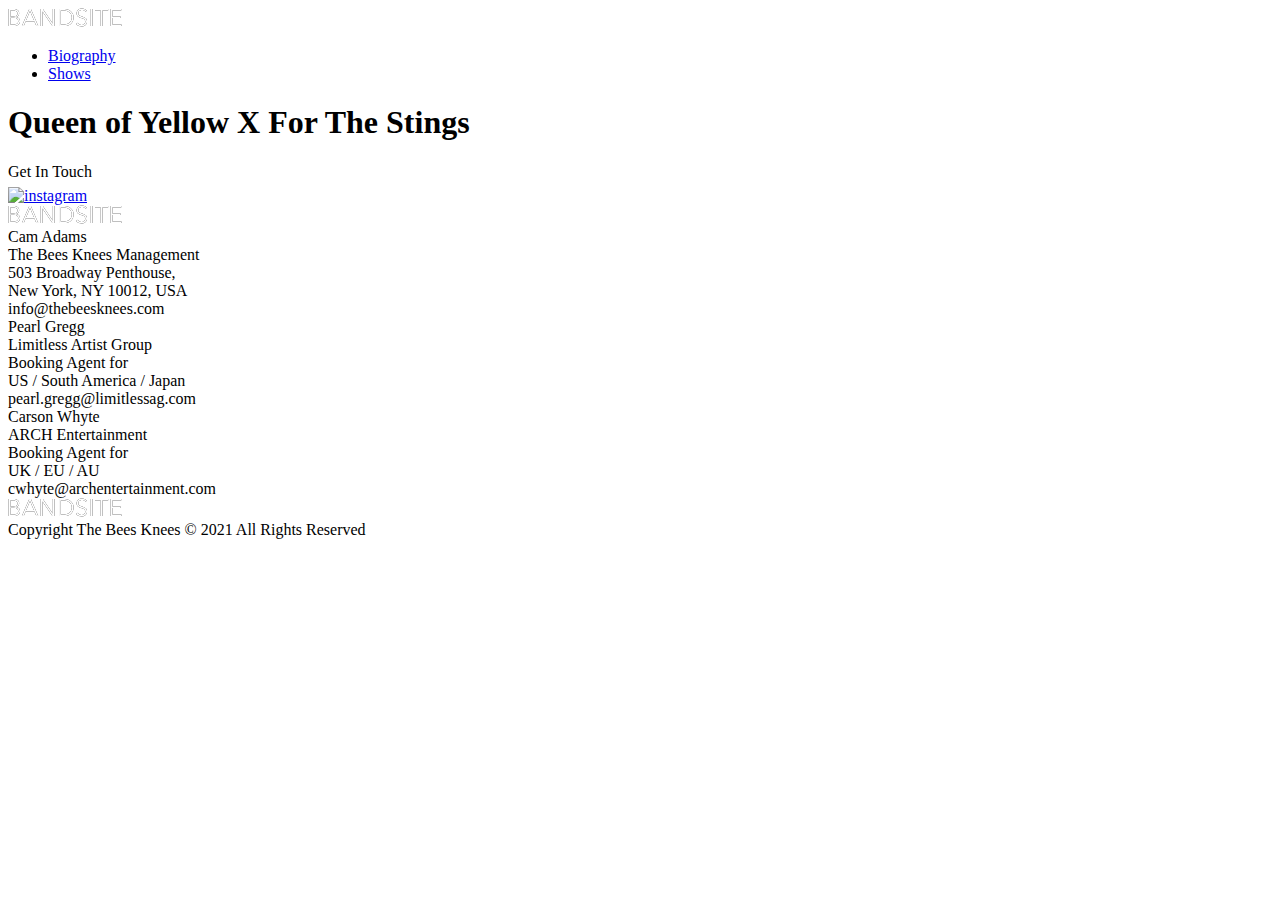
==== pages/shows.html @ a6433082 "created shows page and styled, updated folders" ====
<!DOCTYPE html>
<html lang="en">
<head>
    <meta charset="UTF-8">
    <meta http-equiv="X-UA-Compatible" content="IE=edge">
    <meta name="viewport" content="width=device-width, initial-scale=1.0">
    <link rel="stylesheet" href="../styles/shows.css" />
    <title>Shows Page</title>
</head>
<body>
    <header>
        <nav class="navbar">
          <div class="navbar__logo">
            <a href="../index.html" class="navbar__logo-link"><img class="navbar__logo-image" src="../assets/Logo/Logo-bandsite.svg"/></a>
          </div>
          <ul class="navbar__menu">
            <li class="navbar__options">
              <a class="navbar__button" href="../index.html">Biography</a>
            </li>
            <li class="navbar__options navbar__options--active">
              <a class="navbar__button navbar__button--active" href="../pages/shows.html">Shows</a>
            </li>
          </ul>
        </nav>
      </header>

      <div class="banner banner--shows">
        <!-- font color being dulled by overlay-->
        <div class="banner__overlay"></div>
        <h1 class="banner__text">Queen of Yellow X For The Stings</h1>
      </div>

      <footer>
        <div class="footer">
          <div class="footer__social">
            <div class="footer__heading">
            <div class="title--white">Get In Touch</div>
              <div class="footer__icons">
              <a target="_blank" href="https://www.instagram.com/"><img src="../assets/icons/Icon-IG.svg" alt="instagram"/></a>
              <a target="_blank" href="https://www.facebook.com/"><img src="../assets/Icons/Icon-facebook.svg" alt="facebook"/></a>
              <a target="_blank" href="https://www.twitter.com/"><img src="../assets/Icons/Icon-twitter.svg" alt="twitter"/></a>
            </div>
          </div>
            <div class="footer__logo--top"><img src="../assets/Logo/Logo-bandsite.svg"/></div>
          </div>
  
          <div class="footer__contact-list">
            <div class="footer__contact-item">
              <div class="footer__contact-info--bold">Cam Adams<br>The Bees Knees Management</div>
              <div class="footer__contact-info">503 Broadway Penthouse,<br>New York, NY 10012, USA </div>
              <div class="footer__contact-info">info@thebeesknees.com</div>
            </div>
            <div class="footer__contact-item">
              <div class="footer__contact-info--bold">Pearl Gregg<br>Limitless Artist Group</div>
              <div class="footer__contact-info">Booking Agent for<br>US / South America / Japan</div>
              <div class="footer__contact-info">pearl.gregg@limitlessag.com</div>
            </div>
            <div class="footer__contact-item">
              <div class="footer__contact-info--bold">Carson Whyte<br>ARCH Entertainment</div>
              <div class="footer__contact-info">Booking Agent for<br>UK / EU / AU</div>
              <div class="footer__contact-info">cwhyte@archentertainment.com</div>
            </div>
          </div>
          <div class="footer__logo"><img src="../assets/Logo/Logo-bandsite.svg"/></div>
          <div class="footer__trademark">Copyright The Bees Knees © 2021 All Rights Reserved</div>
        </div>
      </footer>
</body>
</html>
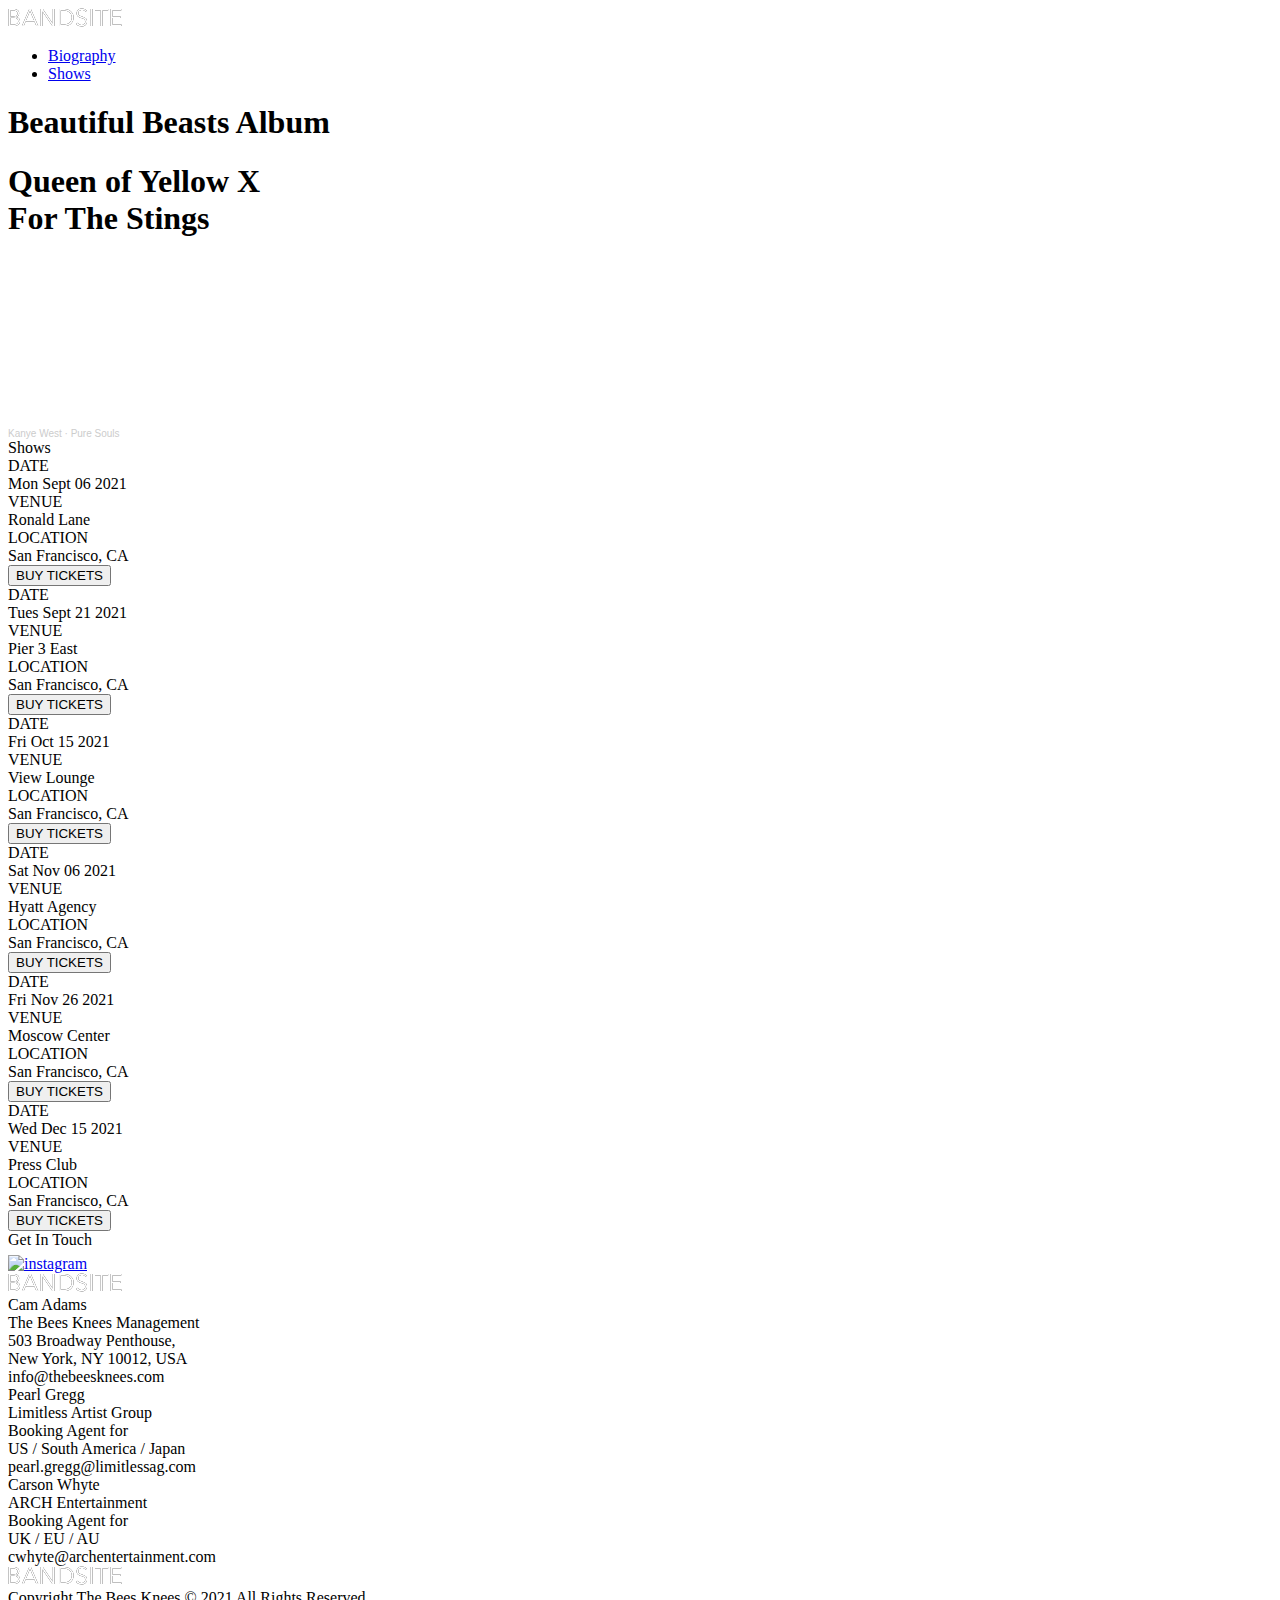
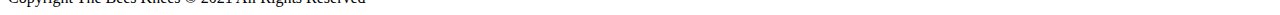
==== commit 3eefec96: "created show page, mobile styling added, comments removed" ====
--- a/pages/shows.html
+++ b/pages/shows.html
@@ -23,13 +23,25 @@
           </ul>
         </nav>
       </header>
-
+      <main>
       <div class="banner banner--shows">
         <!-- font color being dulled by overlay-->
         <div class="banner__overlay"></div>
-        <h1 class="banner__text">Queen of Yellow X For The Stings</h1>
+        <div class="banner__text-container">
+        <h1 class="banner__text--small">Beautiful Beasts Album</h1>
+        <h1 class="banner__text">Queen of Yellow X <br> For The Stings</h1>
       </div>
-
+       
+        <div class="banner__song">
+          <iframe width="100%" height="166" scrolling="no" frameborder="no" allow="autoplay" src="https://w.soundcloud.com/player/?url=https%3A//api.soundcloud.com/tracks/1114928860&color=ff5500"></iframe>
+          <div style="font-size: 10px; color: #cccccc;line-break: anywhere;word-break: normal;overflow: hidden;white-space: nowrap;text-overflow: ellipsis; font-family: Interstate,Lucida Grande,Lucida Sans Unicode,Lucida Sans,Garuda,Verdana,Tahoma,sans-serif;font-weight: 100;"><a href="https://soundcloud.com/kanyewest" title="Kanye West" target="_blank" style="color: #cccccc; text-decoration: none;">Kanye West</a> · <a href="https://soundcloud.com/kanyewest/pure-souls" title="Pure Souls" target="_blank" style="color: #cccccc; text-decoration: none;">Pure Souls</a></div>
+        </div>
+      </div>
+        <div class="shows">
+          <div class="title shows__title">Shows</div>
+          <div class="shows__display"></div>
+        </div>        
+    </main>
       <footer>
         <div class="footer">
           <div class="footer__social">
@@ -66,4 +78,5 @@
         </div>
       </footer>
 </body>
+<script src="../scripts/build-shows-page.js"></script>
 </html>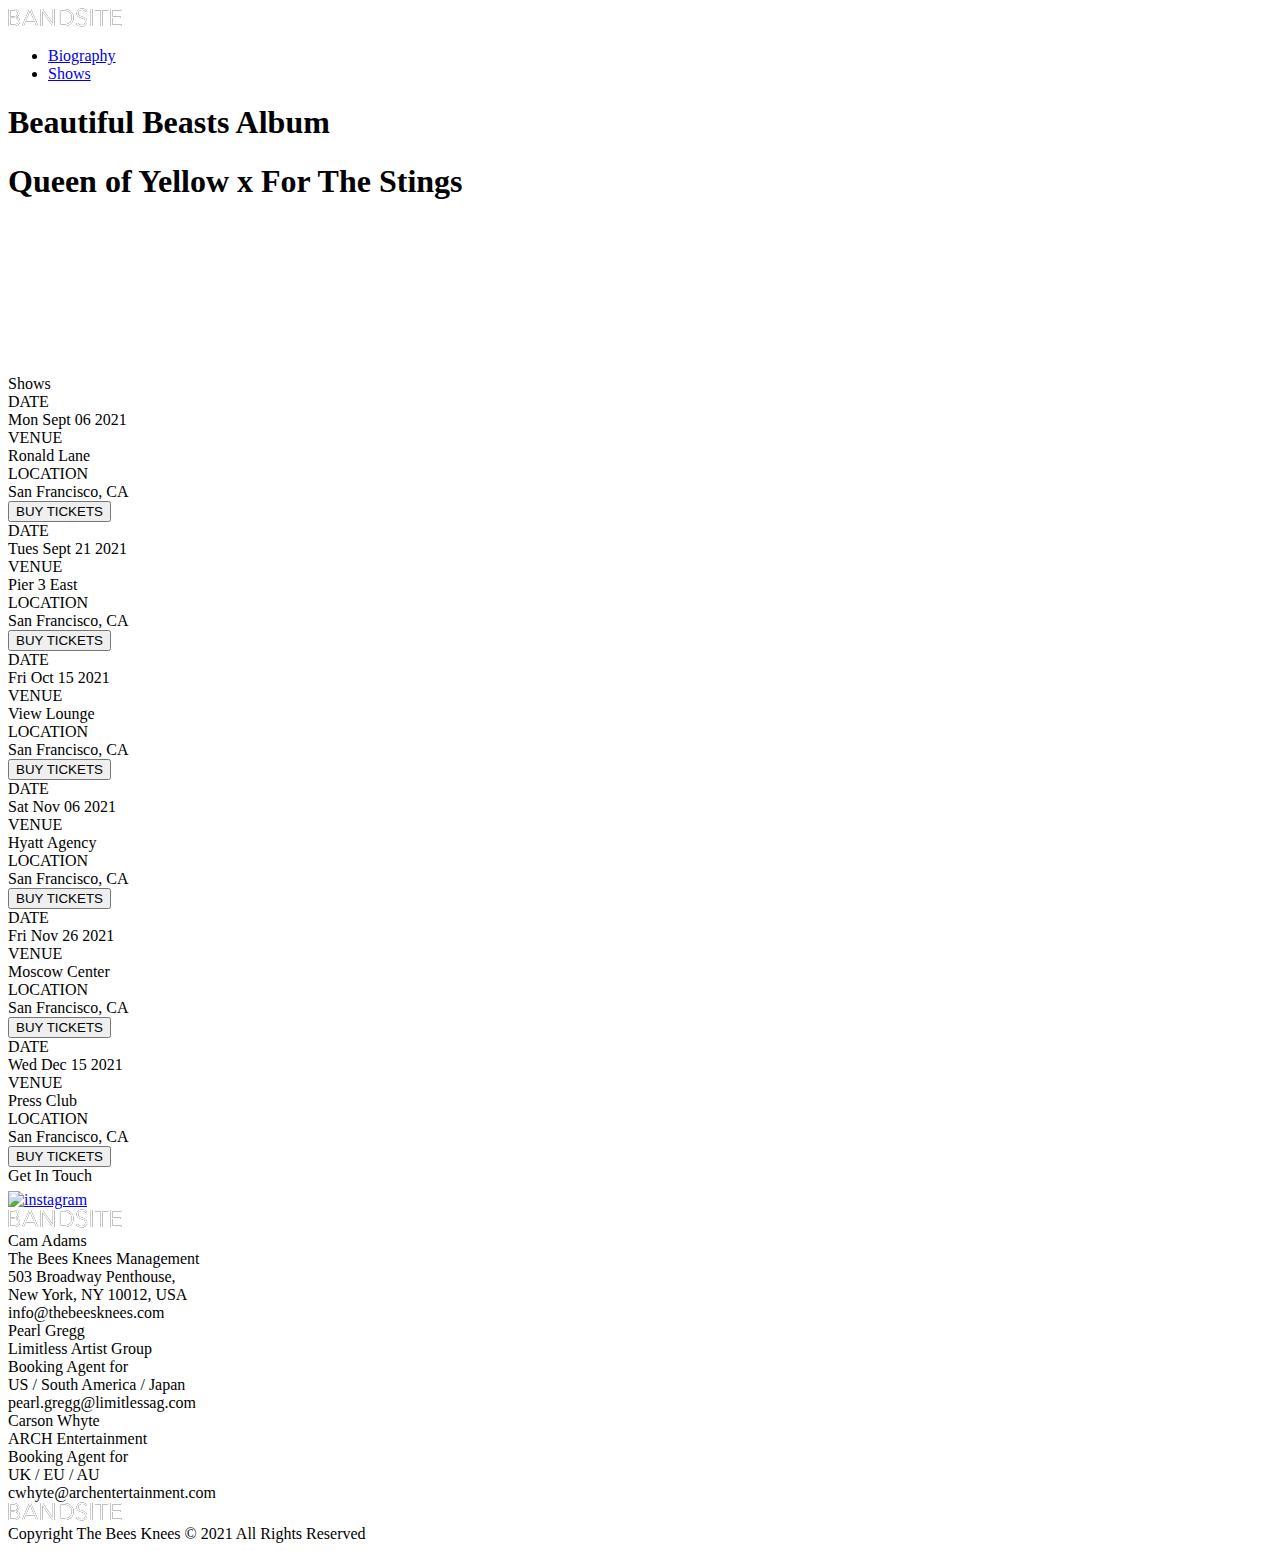
==== commit 0a316b4a: "refactored scss for banner class" ====
--- a/pages/shows.html
+++ b/pages/shows.html
@@ -27,16 +27,17 @@
       <div class="banner banner--shows">
         <!-- font color being dulled by overlay-->
         <div class="banner__overlay"></div>
+        <div class="banner__content">
         <div class="banner__text-container">
         <h1 class="banner__text--small">Beautiful Beasts Album</h1>
-        <h1 class="banner__text">Queen of Yellow X <br> For The Stings</h1>
+        <h1 class="banner__text">Queen of Yellow x For The Stings</h1>
       </div>
        
         <div class="banner__song">
-          <iframe width="100%" height="166" scrolling="no" frameborder="no" allow="autoplay" src="https://w.soundcloud.com/player/?url=https%3A//api.soundcloud.com/tracks/1114928860&color=ff5500"></iframe>
-          <div style="font-size: 10px; color: #cccccc;line-break: anywhere;word-break: normal;overflow: hidden;white-space: nowrap;text-overflow: ellipsis; font-family: Interstate,Lucida Grande,Lucida Sans Unicode,Lucida Sans,Garuda,Verdana,Tahoma,sans-serif;font-weight: 100;"><a href="https://soundcloud.com/kanyewest" title="Kanye West" target="_blank" style="color: #cccccc; text-decoration: none;">Kanye West</a> · <a href="https://soundcloud.com/kanyewest/pure-souls" title="Pure Souls" target="_blank" style="color: #cccccc; text-decoration: none;">Pure Souls</a></div>
+          <iframe scrolling="no" frameborder="no" allow="autoplay" src="https://w.soundcloud.com/player/?url=https%3A//api.soundcloud.com/tracks/1114928860&color=ff5500"></iframe>
         </div>
       </div>
+</div>
         <div class="shows">
           <div class="title shows__title">Shows</div>
           <div class="shows__display"></div>
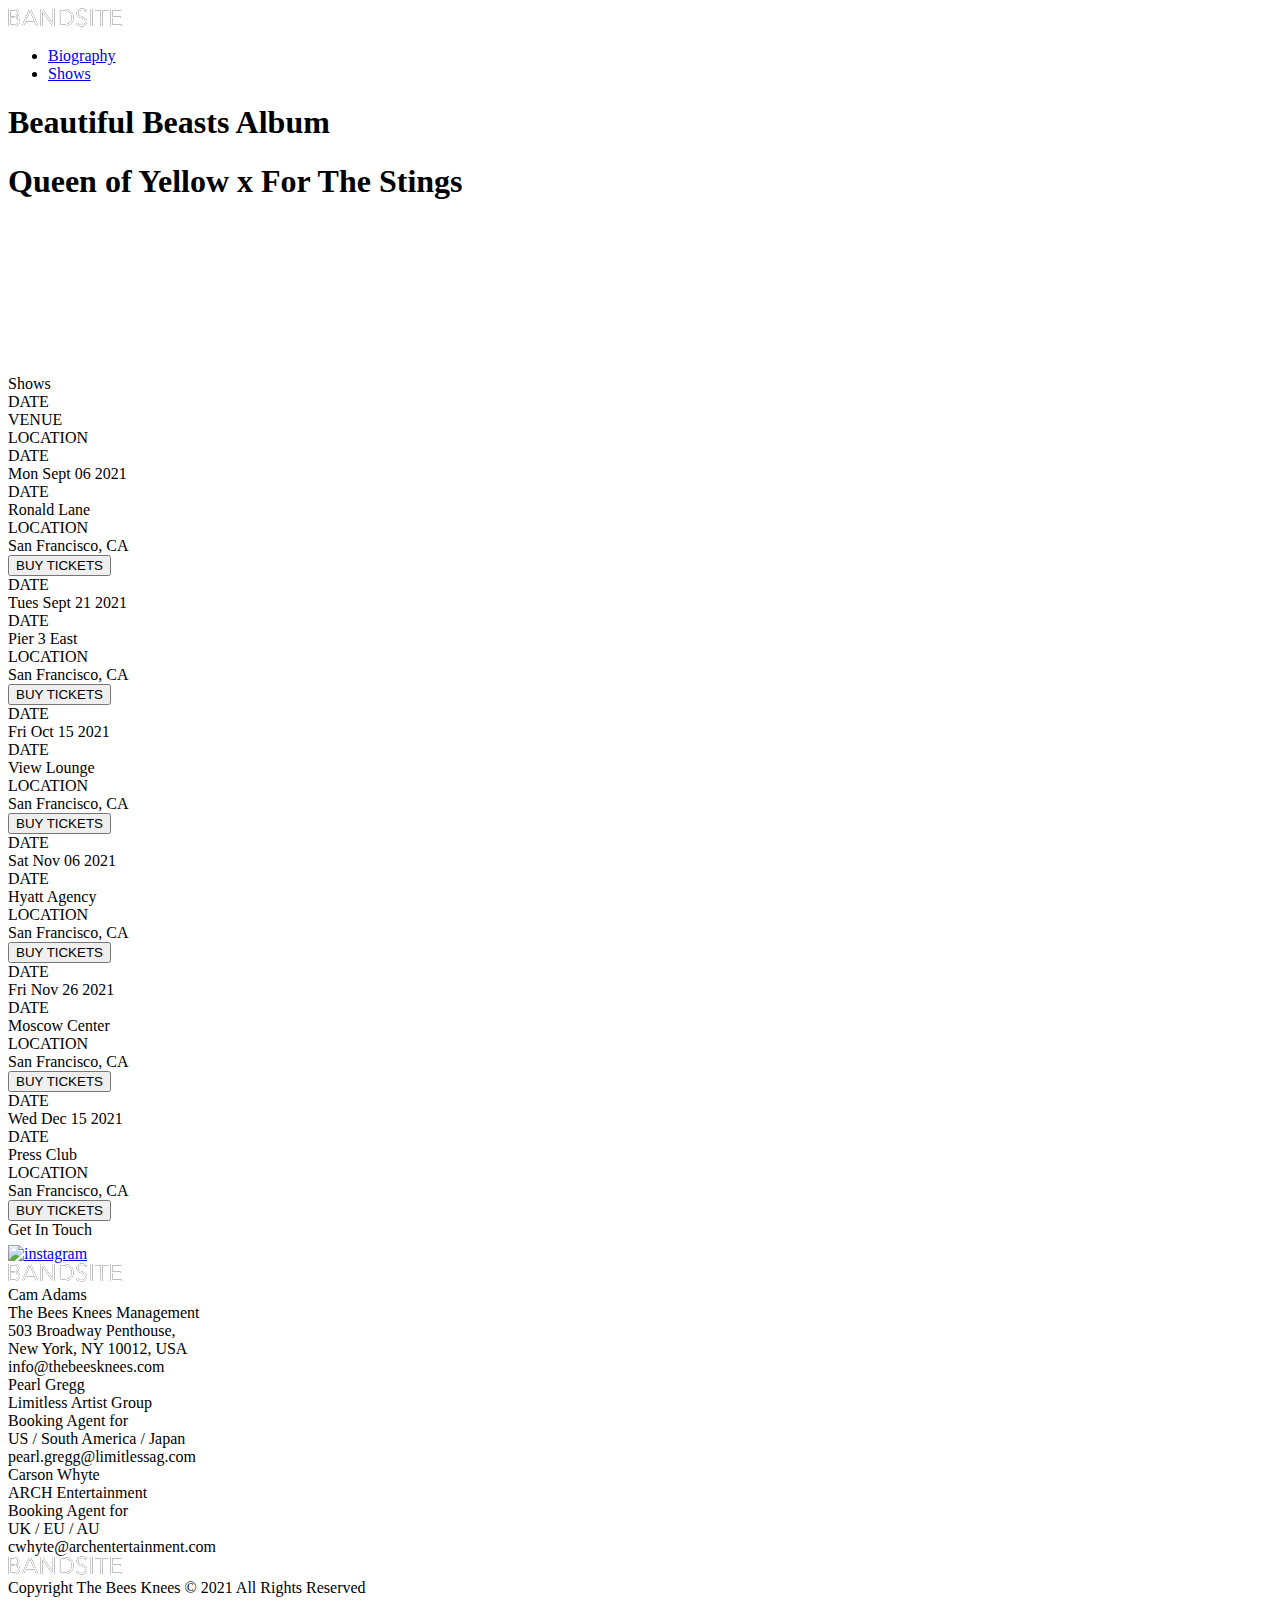
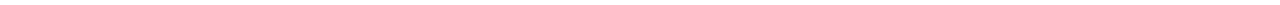
==== commit e87011b9: "minor styling changes according to feedback" ====
--- a/pages/shows.html
+++ b/pages/shows.html
@@ -1,83 +1,121 @@
 <!DOCTYPE html>
 <html lang="en">
-<head>
-    <meta charset="UTF-8">
-    <meta http-equiv="X-UA-Compatible" content="IE=edge">
-    <meta name="viewport" content="width=device-width, initial-scale=1.0">
+  <head>
+    <meta charset="UTF-8" />
+    <meta http-equiv="X-UA-Compatible" content="IE=edge" />
+    <meta name="viewport" content="width=device-width, initial-scale=1.0" />
     <link rel="stylesheet" href="../styles/shows.css" />
+    <script src="https://cdnjs.cloudflare.com/ajax/libs/axios/1.4.0/axios.min.js" integrity="sha512-uMtXmF28A2Ab/JJO2t/vYhlaa/3ahUOgj1Zf27M5rOo8/+fcTUVH0/E0ll68njmjrLqOBjXM3V9NiPFL5ywWPQ==" crossorigin="anonymous" referrerpolicy="no-referrer"></script>
     <title>Shows Page</title>
-</head>
-<body>
+  </head>
+  <body>
     <header>
-        <nav class="navbar">
-          <div class="navbar__logo">
-            <a href="../index.html" class="navbar__logo-link"><img class="navbar__logo-image" src="../assets/Logo/Logo-bandsite.svg"/></a>
-          </div>
-          <ul class="navbar__menu">
-            <li class="navbar__options">
-              <a class="navbar__button" href="../index.html">Biography</a>
-            </li>
-            <li class="navbar__options navbar__options--active">
-              <a class="navbar__button navbar__button--active" href="../pages/shows.html">Shows</a>
-            </li>
-          </ul>
-        </nav>
-      </header>
-      <main>
+      <nav class="navbar">
+        <div class="navbar__logo">
+          <a href="../index.html" class="navbar__logo-link"
+            ><img
+              class="navbar__logo-image"
+              src="../assets/Logo/Logo-bandsite.svg"
+          /></a>
+        </div>
+        <ul class="navbar__menu">
+          <li class="navbar__options">
+            <a class="navbar__button" href="../index.html">Biography</a>
+          </li>
+          <li class="navbar__options navbar__options--active">
+            <a
+              class="navbar__button navbar__button--active"
+              href="../pages/shows.html"
+              >Shows</a
+            >
+          </li>
+        </ul>
+      </nav>
+    </header>
+    <main>
       <div class="banner banner--shows">
         <!-- font color being dulled by overlay-->
         <div class="banner__overlay"></div>
         <div class="banner__content">
-        <div class="banner__text-container">
-        <h1 class="banner__text--small">Beautiful Beasts Album</h1>
-        <h1 class="banner__text">Queen of Yellow x For The Stings</h1>
-      </div>
-       
-        <div class="banner__song">
-          <iframe scrolling="no" frameborder="no" allow="autoplay" src="https://w.soundcloud.com/player/?url=https%3A//api.soundcloud.com/tracks/1114928860&color=ff5500"></iframe>
+          <div class="banner__text-container">
+            <h1 class="banner__text--small">Beautiful Beasts Album</h1>
+            <h1 class="banner__text">Queen of Yellow x For The Stings</h1>
+          </div>
+
+          <div class="banner__song">
+            <iframe
+              scrolling="no"
+              frameborder="no"
+              allow="autoplay"
+              src="https://w.soundcloud.com/player/?url=https%3A//api.soundcloud.com/tracks/1114928860&color=ff5500"
+            ></iframe>
+          </div>
         </div>
       </div>
-</div>
-        <div class="shows">
-          <div class="title shows__title">Shows</div>
-          <div class="shows__display"></div>
-        </div>        
+      <div class="shows">
+        <div class="title shows__title">Shows</div>
+        <div class="shows__display"></div>
+      </div>
     </main>
-      <footer>
-        <div class="footer">
-          <div class="footer__social">
-            <div class="footer__heading">
+    <footer>
+      <div class="footer">
+        <div class="footer__social">
+          <div class="footer__heading">
             <div class="title--white">Get In Touch</div>
-              <div class="footer__icons">
-              <a target="_blank" href="https://www.instagram.com/"><img src="../assets/icons/Icon-IG.svg" alt="instagram"/></a>
-              <a target="_blank" href="https://www.facebook.com/"><img src="../assets/Icons/Icon-facebook.svg" alt="facebook"/></a>
-              <a target="_blank" href="https://www.twitter.com/"><img src="../assets/Icons/Icon-twitter.svg" alt="twitter"/></a>
+            <div class="footer__icons">
+              <a target="_blank" href="https://www.instagram.com/"
+                ><img src="../assets/icons/Icon-IG.svg" alt="instagram"
+              /></a>
+              <a target="_blank" href="https://www.facebook.com/"
+                ><img src="../assets/Icons/Icon-facebook.svg" alt="facebook"
+              /></a>
+              <a target="_blank" href="https://www.twitter.com/"
+                ><img src="../assets/Icons/Icon-twitter.svg" alt="twitter"
+              /></a>
             </div>
           </div>
-            <div class="footer__logo--top"><img src="../assets/Logo/Logo-bandsite.svg"/></div>
+          <div class="footer__logo--top">
+            <img src="../assets/Logo/Logo-bandsite.svg" />
           </div>
-  
-          <div class="footer__contact-list">
-            <div class="footer__contact-item">
-              <div class="footer__contact-info--bold">Cam Adams<br>The Bees Knees Management</div>
-              <div class="footer__contact-info">503 Broadway Penthouse,<br>New York, NY 10012, USA </div>
-              <div class="footer__contact-info">info@thebeesknees.com</div>
+        </div>
+
+        <div class="footer__contact-list">
+          <div class="footer__contact-item">
+            <div class="footer__contact-info--bold">
+              Cam Adams<br />The Bees Knees Management
             </div>
-            <div class="footer__contact-item">
-              <div class="footer__contact-info--bold">Pearl Gregg<br>Limitless Artist Group</div>
-              <div class="footer__contact-info">Booking Agent for<br>US / South America / Japan</div>
-              <div class="footer__contact-info">pearl.gregg@limitlessag.com</div>
+            <div class="footer__contact-info">
+              503 Broadway Penthouse,<br />New York, NY 10012, USA
             </div>
-            <div class="footer__contact-item">
-              <div class="footer__contact-info--bold">Carson Whyte<br>ARCH Entertainment</div>
-              <div class="footer__contact-info">Booking Agent for<br>UK / EU / AU</div>
-              <div class="footer__contact-info">cwhyte@archentertainment.com</div>
+            <div class="footer__contact-info">info@thebeesknees.com</div>
+          </div>
+          <div class="footer__contact-item">
+            <div class="footer__contact-info--bold">
+              Pearl Gregg<br />Limitless Artist Group
             </div>
+            <div class="footer__contact-info">
+              Booking Agent for<br />US / South America / Japan
+            </div>
+            <div class="footer__contact-info">pearl.gregg@limitlessag.com</div>
           </div>
-          <div class="footer__logo"><img src="../assets/Logo/Logo-bandsite.svg"/></div>
-          <div class="footer__trademark">Copyright The Bees Knees © 2021 All Rights Reserved</div>
+          <div class="footer__contact-item">
+            <div class="footer__contact-info--bold">
+              Carson Whyte<br />ARCH Entertainment
+            </div>
+            <div class="footer__contact-info">
+              Booking Agent for<br />UK / EU / AU
+            </div>
+            <div class="footer__contact-info">cwhyte@archentertainment.com</div>
+          </div>
         </div>
-      </footer>
-</body>
-<script src="../scripts/build-shows-page.js"></script>
-</html>+        <div class="footer__logo">
+          <img src="../assets/Logo/Logo-bandsite.svg" />
+        </div>
+        <div class="footer__trademark">
+          Copyright The Bees Knees © 2021 All Rights Reserved
+        </div>
+      </div>
+    </footer>
+  </body>
+  <script src="../scripts/build-shows-page.js"></script>
+</html>
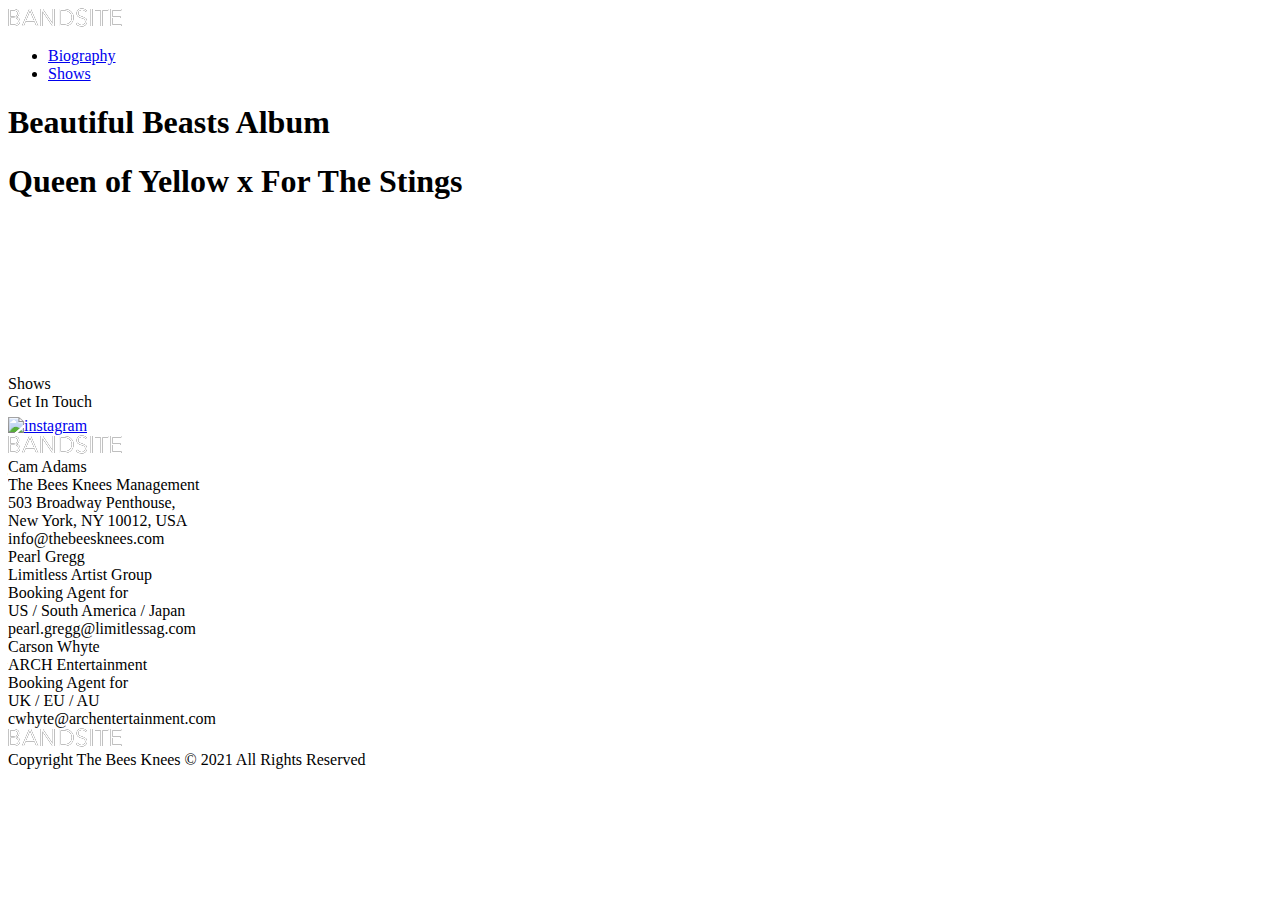
==== commit d86ea751: "api working on shows, comments section partially refactored" ====
--- a/pages/shows.html
+++ b/pages/shows.html
@@ -1,121 +1,121 @@
-<!DOCTYPE html>
-<html lang="en">
-  <head>
-    <meta charset="UTF-8" />
-    <meta http-equiv="X-UA-Compatible" content="IE=edge" />
-    <meta name="viewport" content="width=device-width, initial-scale=1.0" />
-    <link rel="stylesheet" href="../styles/shows.css" />
-    <script src="https://cdnjs.cloudflare.com/ajax/libs/axios/1.4.0/axios.min.js" integrity="sha512-uMtXmF28A2Ab/JJO2t/vYhlaa/3ahUOgj1Zf27M5rOo8/+fcTUVH0/E0ll68njmjrLqOBjXM3V9NiPFL5ywWPQ==" crossorigin="anonymous" referrerpolicy="no-referrer"></script>
-    <title>Shows Page</title>
-  </head>
-  <body>
-    <header>
-      <nav class="navbar">
-        <div class="navbar__logo">
-          <a href="../index.html" class="navbar__logo-link"
-            ><img
-              class="navbar__logo-image"
-              src="../assets/Logo/Logo-bandsite.svg"
-          /></a>
-        </div>
-        <ul class="navbar__menu">
-          <li class="navbar__options">
-            <a class="navbar__button" href="../index.html">Biography</a>
-          </li>
-          <li class="navbar__options navbar__options--active">
-            <a
-              class="navbar__button navbar__button--active"
-              href="../pages/shows.html"
-              >Shows</a
-            >
-          </li>
-        </ul>
-      </nav>
-    </header>
-    <main>
-      <div class="banner banner--shows">
-        <!-- font color being dulled by overlay-->
-        <div class="banner__overlay"></div>
-        <div class="banner__content">
-          <div class="banner__text-container">
-            <h1 class="banner__text--small">Beautiful Beasts Album</h1>
-            <h1 class="banner__text">Queen of Yellow x For The Stings</h1>
-          </div>
-
-          <div class="banner__song">
-            <iframe
-              scrolling="no"
-              frameborder="no"
-              allow="autoplay"
-              src="https://w.soundcloud.com/player/?url=https%3A//api.soundcloud.com/tracks/1114928860&color=ff5500"
-            ></iframe>
-          </div>
-        </div>
-      </div>
-      <div class="shows">
-        <div class="title shows__title">Shows</div>
-        <div class="shows__display"></div>
-      </div>
-    </main>
-    <footer>
-      <div class="footer">
-        <div class="footer__social">
-          <div class="footer__heading">
-            <div class="title--white">Get In Touch</div>
-            <div class="footer__icons">
-              <a target="_blank" href="https://www.instagram.com/"
-                ><img src="../assets/icons/Icon-IG.svg" alt="instagram"
-              /></a>
-              <a target="_blank" href="https://www.facebook.com/"
-                ><img src="../assets/Icons/Icon-facebook.svg" alt="facebook"
-              /></a>
-              <a target="_blank" href="https://www.twitter.com/"
-                ><img src="../assets/Icons/Icon-twitter.svg" alt="twitter"
-              /></a>
-            </div>
-          </div>
-          <div class="footer__logo--top">
-            <img src="../assets/Logo/Logo-bandsite.svg" />
-          </div>
-        </div>
-
-        <div class="footer__contact-list">
-          <div class="footer__contact-item">
-            <div class="footer__contact-info--bold">
-              Cam Adams<br />The Bees Knees Management
-            </div>
-            <div class="footer__contact-info">
-              503 Broadway Penthouse,<br />New York, NY 10012, USA
-            </div>
-            <div class="footer__contact-info">info@thebeesknees.com</div>
-          </div>
-          <div class="footer__contact-item">
-            <div class="footer__contact-info--bold">
-              Pearl Gregg<br />Limitless Artist Group
-            </div>
-            <div class="footer__contact-info">
-              Booking Agent for<br />US / South America / Japan
-            </div>
-            <div class="footer__contact-info">pearl.gregg@limitlessag.com</div>
-          </div>
-          <div class="footer__contact-item">
-            <div class="footer__contact-info--bold">
-              Carson Whyte<br />ARCH Entertainment
-            </div>
-            <div class="footer__contact-info">
-              Booking Agent for<br />UK / EU / AU
-            </div>
-            <div class="footer__contact-info">cwhyte@archentertainment.com</div>
-          </div>
-        </div>
-        <div class="footer__logo">
-          <img src="../assets/Logo/Logo-bandsite.svg" />
-        </div>
-        <div class="footer__trademark">
-          Copyright The Bees Knees © 2021 All Rights Reserved
-        </div>
-      </div>
-    </footer>
-  </body>
-  <script src="../scripts/build-shows-page.js"></script>
-</html>
+<!DOCTYPE html>
+<html lang="en">
+  <head>
+    <meta charset="UTF-8" />
+    <meta http-equiv="X-UA-Compatible" content="IE=edge" />
+    <meta name="viewport" content="width=device-width, initial-scale=1.0" />
+    <link rel="stylesheet" href="../styles/shows.css" />
+    <script src="https://cdnjs.cloudflare.com/ajax/libs/axios/1.4.0/axios.min.js" integrity="sha512-uMtXmF28A2Ab/JJO2t/vYhlaa/3ahUOgj1Zf27M5rOo8/+fcTUVH0/E0ll68njmjrLqOBjXM3V9NiPFL5ywWPQ==" crossorigin="anonymous" referrerpolicy="no-referrer"></script>
+    <title>Shows Page</title>
+  </head>
+  <body>
+    <header>
+      <nav class="navbar">
+        <div class="navbar__logo">
+          <a href="../index.html" class="navbar__logo-link"
+            ><img
+              class="navbar__logo-image"
+              src="../assets/Logo/Logo-bandsite.svg"
+          /></a>
+        </div>
+        <ul class="navbar__menu">
+          <li class="navbar__options">
+            <a class="navbar__button" href="../index.html">Biography</a>
+          </li>
+          <li class="navbar__options navbar__options--active">
+            <a
+              class="navbar__button navbar__button--active"
+              href="../pages/shows.html"
+              >Shows</a
+            >
+          </li>
+        </ul>
+      </nav>
+    </header>
+    <main>
+      <div class="banner banner--shows">
+        <!-- font color being dulled by overlay-->
+        <div class="banner__overlay"></div>
+        <div class="banner__content">
+          <div class="banner__text-container">
+            <h1 class="banner__text--small">Beautiful Beasts Album</h1>
+            <h1 class="banner__text">Queen of Yellow x For The Stings</h1>
+          </div>
+
+          <div class="banner__song">
+            <iframe
+              scrolling="no"
+              frameborder="no"
+              allow="autoplay"
+              src="https://w.soundcloud.com/player/?url=https%3A//api.soundcloud.com/tracks/1114928860&color=ff5500"
+            ></iframe>
+          </div>
+        </div>
+      </div>
+      <div class="shows">
+        <div class="title shows__title">Shows</div>
+        <div class="shows__display"></div>
+      </div>
+    </main>
+    <footer>
+      <div class="footer">
+        <div class="footer__social">
+          <div class="footer__heading">
+            <div class="title--white">Get In Touch</div>
+            <div class="footer__icons">
+              <a target="_blank" href="https://www.instagram.com/"
+                ><img src="../assets/icons/Icon-IG.svg" alt="instagram"
+              /></a>
+              <a target="_blank" href="https://www.facebook.com/"
+                ><img src="../assets/Icons/Icon-facebook.svg" alt="facebook"
+              /></a>
+              <a target="_blank" href="https://www.twitter.com/"
+                ><img src="../assets/Icons/Icon-twitter.svg" alt="twitter"
+              /></a>
+            </div>
+          </div>
+          <div class="footer__logo--top">
+            <img src="../assets/Logo/Logo-bandsite.svg" />
+          </div>
+        </div>
+
+        <div class="footer__contact-list">
+          <div class="footer__contact-item">
+            <div class="footer__contact-info--bold">
+              Cam Adams<br />The Bees Knees Management
+            </div>
+            <div class="footer__contact-info">
+              503 Broadway Penthouse,<br />New York, NY 10012, USA
+            </div>
+            <div class="footer__contact-info">info@thebeesknees.com</div>
+          </div>
+          <div class="footer__contact-item">
+            <div class="footer__contact-info--bold">
+              Pearl Gregg<br />Limitless Artist Group
+            </div>
+            <div class="footer__contact-info">
+              Booking Agent for<br />US / South America / Japan
+            </div>
+            <div class="footer__contact-info">pearl.gregg@limitlessag.com</div>
+          </div>
+          <div class="footer__contact-item">
+            <div class="footer__contact-info--bold">
+              Carson Whyte<br />ARCH Entertainment
+            </div>
+            <div class="footer__contact-info">
+              Booking Agent for<br />UK / EU / AU
+            </div>
+            <div class="footer__contact-info">cwhyte@archentertainment.com</div>
+          </div>
+        </div>
+        <div class="footer__logo">
+          <img src="../assets/Logo/Logo-bandsite.svg" />
+        </div>
+        <div class="footer__trademark">
+          Copyright The Bees Knees © 2021 All Rights Reserved
+        </div>
+      </div>
+    </footer>
+  </body>
+  <script src="../scripts/build-shows-page.js"></script>
+</html>
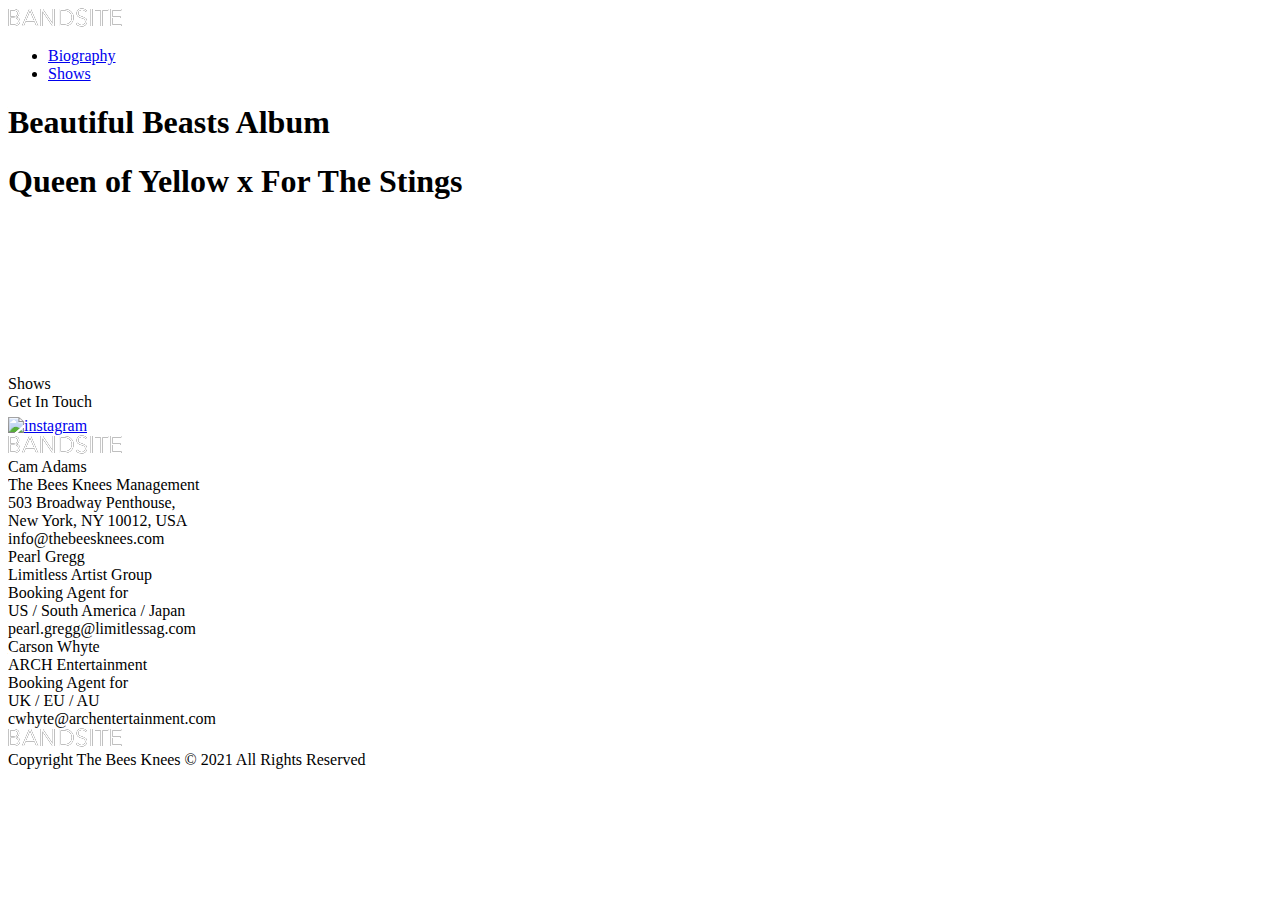
==== commit 163b5ab3: "removed comments" ====
--- a/pages/shows.html
+++ b/pages/shows.html
@@ -34,7 +34,6 @@
     </header>
     <main>
       <div class="banner banner--shows">
-        <!-- font color being dulled by overlay-->
         <div class="banner__overlay"></div>
         <div class="banner__content">
           <div class="banner__text-container">
